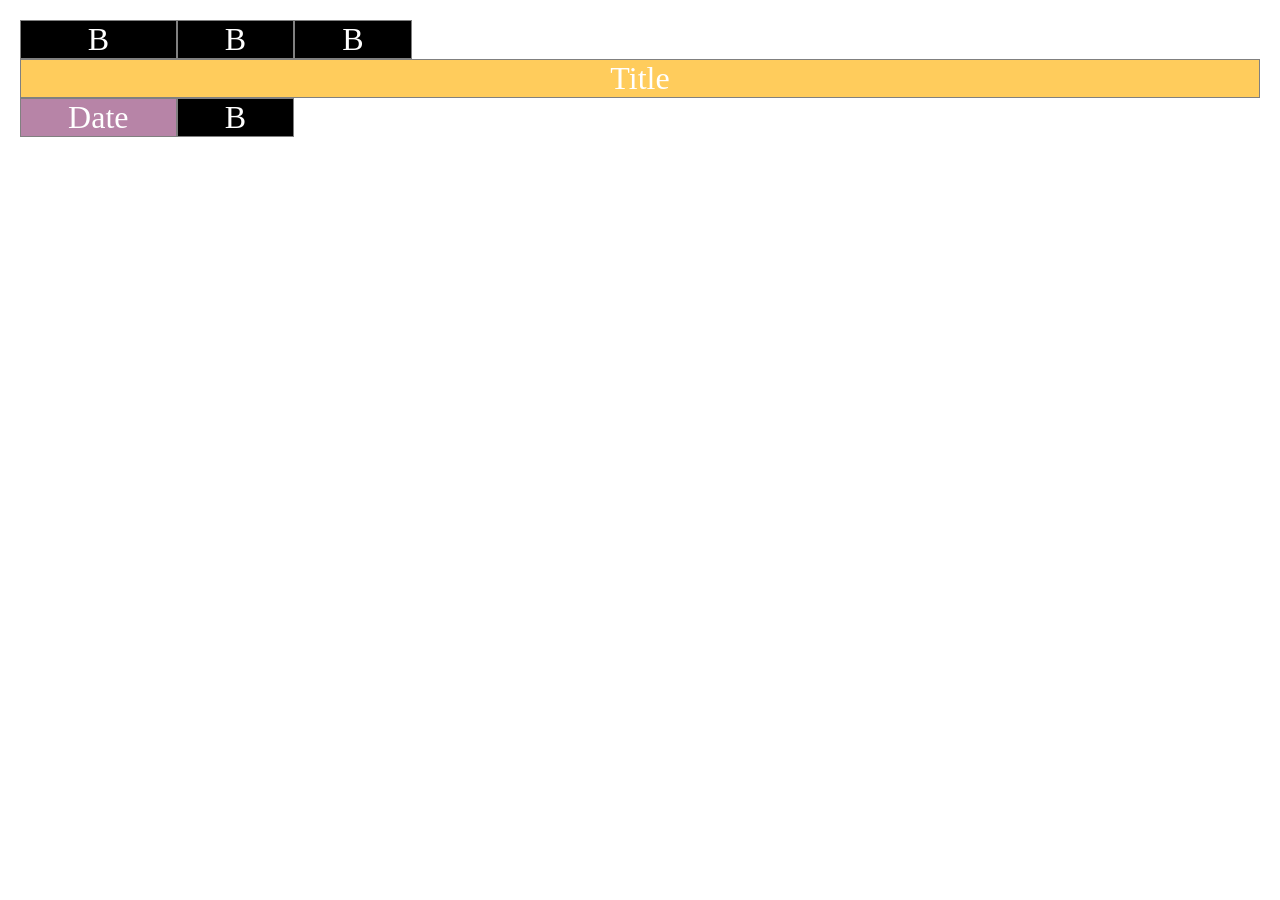
==== WeLearn/M1-html-css/Labs/Lab2-format-fanatics/format_two.html @ ae85e114 "learning more about the placement of the boxes and utlizing (fr and px)" ====
<!--
  Copyright 2018 Google LLC

  Licensed under the Apache License, Version 2.0 (the "License");
  you may not use this file except in compliance with the License.
  You may obtain a copy of the License at

       http://www.apache.org/licenses/LICENSE-2.0

  Unless required by applicable law or agreed to in writing, software
  distributed under the License is distributed on an "AS IS" BASIS,
  WITHOUT WARRANTIES OR CONDITIONS OF ANY KIND, either express or implied.
  See the License for the specific language governing permissions and
  limitations under the License.
-->
<!DOCTYPE html>
<head>
  <meta charset="UTF-8">
  <title>Format 2</title>
  <link rel="stylesheet" href="basic.css">
  <link rel="stylesheet" href="format_two.css">
</head>
<body>
  <div class="container">
    <div id="b" class="border side">B</div>
    <div id="b" class="border top">B</div>
    <div id="b" class="border side">B</div>
    <div id="title">Title</div>

    <!-- Insert three photo divs here -->
    <!-- Insert a caption div here -->

    <div id="date">Date</div>
    <div id="b" class="border bottom">B</div>
  </div>
</body>
---- WeLearn/M1-html-css/Labs/Lab2-format-fanatics/basic.css ----
/*
 * Copyright 2018 Google LLC
 *
 * Licensed under the Apache License, Version 2.0 (the "License");
 * you may not use this file except in compliance with the License.
 * You may obtain a copy of the License at
 *
 *      http://www.apache.org/licenses/LICENSE-2.0
 *
 * Unless required by applicable law or agreed to in writing, software
 * distributed under the License is distributed on an "AS IS" BASIS,
 * WITHOUT WARRANTIES OR CONDITIONS OF ANY KIND, either express or implied.
 * See the License for the specific language governing permissions and
 * limitations under the License.
 */


/* Selects all div elements where the parent element has a class container AKA all of the individual blocks in the grid */
.container > div {
  align-items: center;
  border: solid grey thin;
  color: white;
  display: flex;
  font-size: 2em;
  justify-content: center;
}

html,
body {
  margin: 10px;
}

/* Creates a pattern of colors for the divs, these colors will repeat every 5 elements */
.container > div:nth-child(1n) {
  background-color: #96ceb4;
}

.container > div:nth-child(2n) {
  background-color: #ff6f69;
}

.container > div:nth-child(3n) {
  background-color: #9dc183;
}

.container > div:nth-child(4n) {
  background-color: #ffcc5c;
}

.container > div:nth-child(5n) {
  background-color: #b784a7;
}
---- WeLearn/M1-html-css/Labs/Lab2-format-fanatics/format_two.css ----
/*
 * Copyright 2018 Google LLC
 *
 * Licensed under the Apache License, Version 2.0 (the "License");
 * you may not use this file except in compliance with the License.
 * You may obtain a copy of the License at
 *
 *      http://www.apache.org/licenses/LICENSE-2.0
 *
 * Unless required by applicable law or agreed to in writing, software
 * distributed under the License is distributed on an "AS IS" BASIS,
 * WITHOUT WARRANTIES OR CONDITIONS OF ANY KIND, either express or implied.
 * See the License for the specific language governing permissions and
 * limitations under the License.
 */

.container {
  display:grid;
  /* Style the template for the grid */
}

/* Making border black */
#b {
  background-color: black;
}

#title {
  grid-column: span 12;
}

.photo {
  grid-column: /*insert format*/;
}

/* Style remaining grid elements */
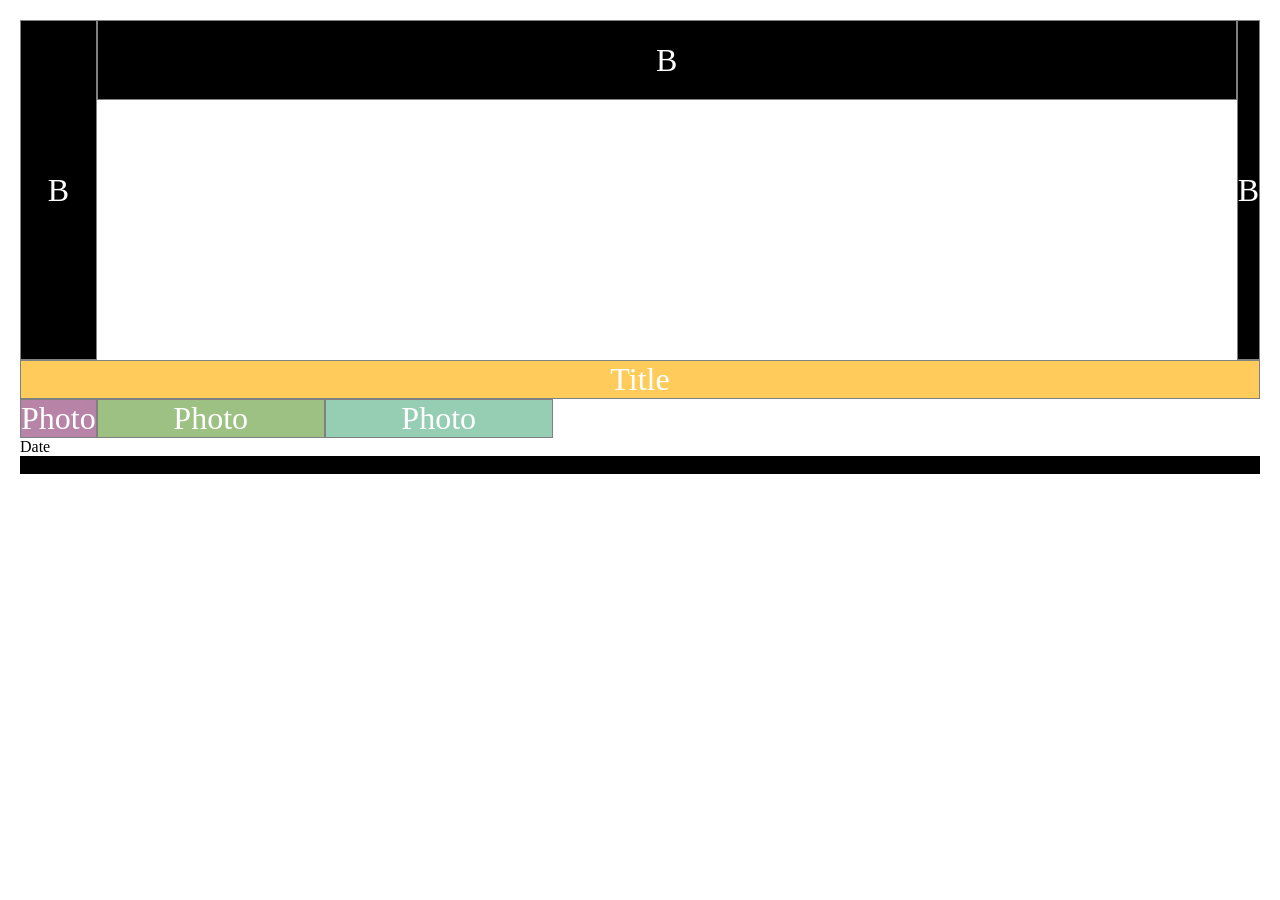
==== commit dec5805d: "p4" ====
--- a/WeLearn/M1-html-css/Labs/Lab2-format-fanatics/format_two.html
+++ b/WeLearn/M1-html-css/Labs/Lab2-format-fanatics/format_two.html
@@ -22,15 +22,21 @@
 </head>
 <body>
   <div class="container">
-    <div id="b" class="border side">B</div>
+    <div id="b" class="border sideR">B</div>
     <div id="b" class="border top">B</div>
-    <div id="b" class="border side">B</div>
+    <div id="b" class="border sideL">B</div>
     <div id="title">Title</div>
-
-    <!-- Insert three photo divs here -->
+        <!-- Insert three photo divs here -->
     <!-- Insert a caption div here -->
 
+      <div>Photo</div>
+      <div>Photo</div>
+      <div>Photo</div>
+
+
+    </div>
+
     <div id="date">Date</div>
-    <div id="b" class="border bottom">B</div>
-  </div>
+
+  <div id="b" class="border bottom">B</div>
 </body>
--- a/WeLearn/M1-html-css/Labs/Lab2-format-fanatics/format_two.css
+++ b/WeLearn/M1-html-css/Labs/Lab2-format-fanatics/format_two.css
@@ -16,6 +16,10 @@
 
 .container {
   display:grid;
+  grid-template-columns: 1fr 6fr 6fr 5fr 6fr 6fr 1fr; /*insert format here*/;
+  grid-template-rows: 80px 80px 80px 10px 10px 80px ;/*insert formal here*/;
+
+
   /* Style the template for the grid */
 }
 
@@ -23,13 +27,34 @@
 #b {
   background-color: black;
 }
+.top
+{
+  grid-row:span 1;
+  grid-column: span 10;
+}
+.sideR
+{
+  grid-row:span 25;
+  grid-column: span 1;
+
+}
+
+.sideL{
+  grid-row:span 25;
+  grid-column: span 1 ;
+}
+
 
 #title {
   grid-column: span 12;
 }
 
 .photo {
-  grid-column: /*insert format*/;
+  grid-template-columns: 3fr 3fr 3fr;
+  grid-template-rows: 40px 40px 40px;
+
+
+  : /*insert format*/;
 }
 
 /* Style remaining grid elements */
